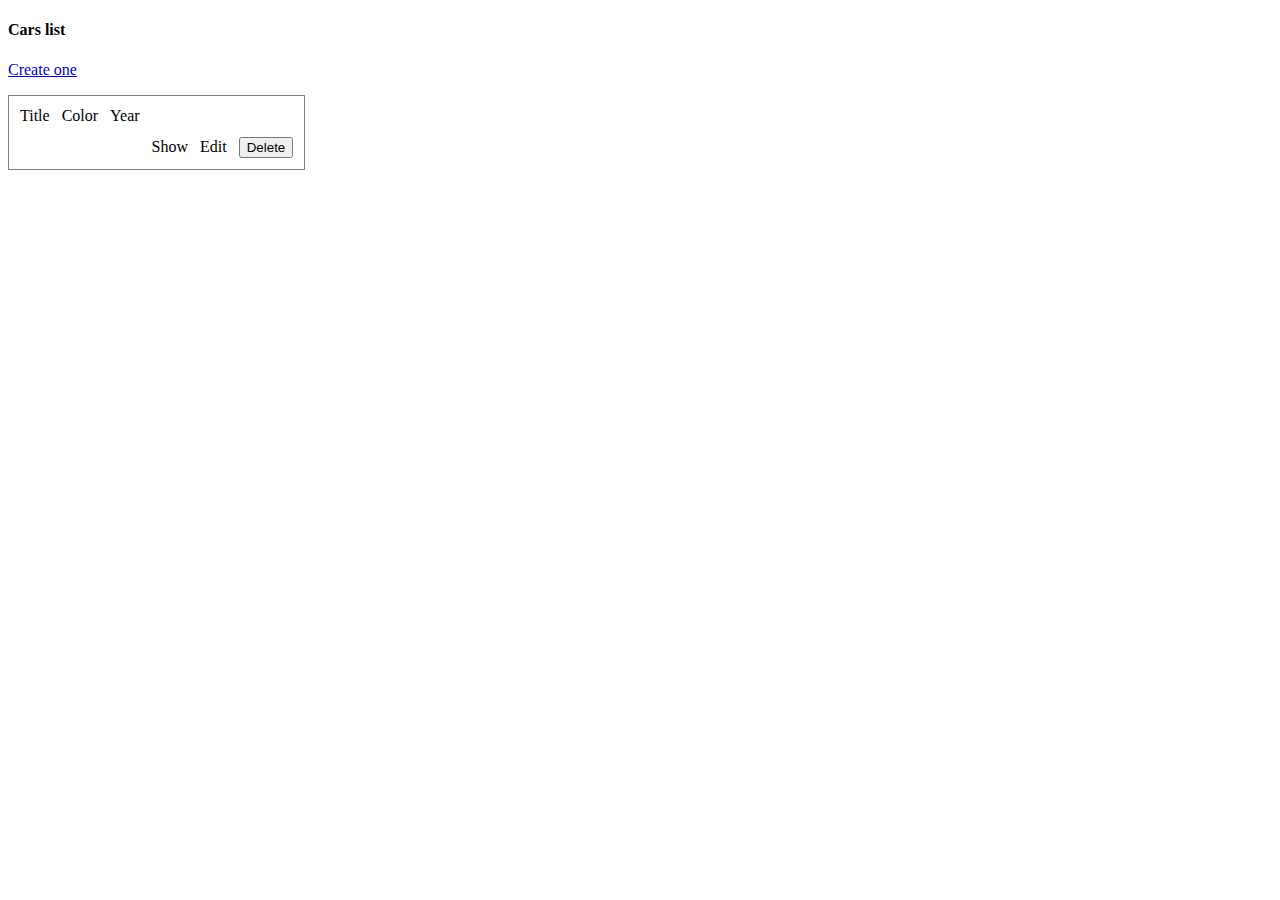
==== src/main/resources/templates/admin/index.html @ 8440b593 "TASK-311 move to spring-boot" ====
<!DOCTYPE html>
<html xmlns="http://www.w3.org/1999/xhtml" xmlns:th="http://www.thymeleaf.org">
<html lang="en">
<head>
    <meta charset="UTF-8">
    <title>Cars</title>
    <style>
        article > table {
            border: 1px solid gray;
            border-spacing: 10px;
        }
    </style>
</head>
<body>
    <article>
        <h4>Cars list</h4>
        <p>
            <a href="/admin/new">Create one</a>
        </p>
        <table>
            <thead>
                <tr>
                    <td>Title</td>
                    <td>Color</td>
                    <td>Year</td>
                </tr>
            </thead>
            <tbody>
                <tr th:each="user: ${users}">
                    <td th:text="${user.getId()}"></td>
                    <td th:text="${user.getFirstName()}" />
                    <td th:text="${user.getLastName()}" />
                    <td><a th:href="@{/admin/{id}(id=${user.getId()})}">Show</a></td>
                    <td><a th:href="@{/admin/{id}/edit(id=${user.getId()})}">Edit</a></td>
                    <td>
                        <form th:method="DELETE" th:action="@{/admin/{id}(id=${user.getId()})}">
                            <input type="submit" value="Delete"/>
                        </form>
                    </td>
                </tr>
            </tbody>
        </table>
    </article>
</body>
</html>
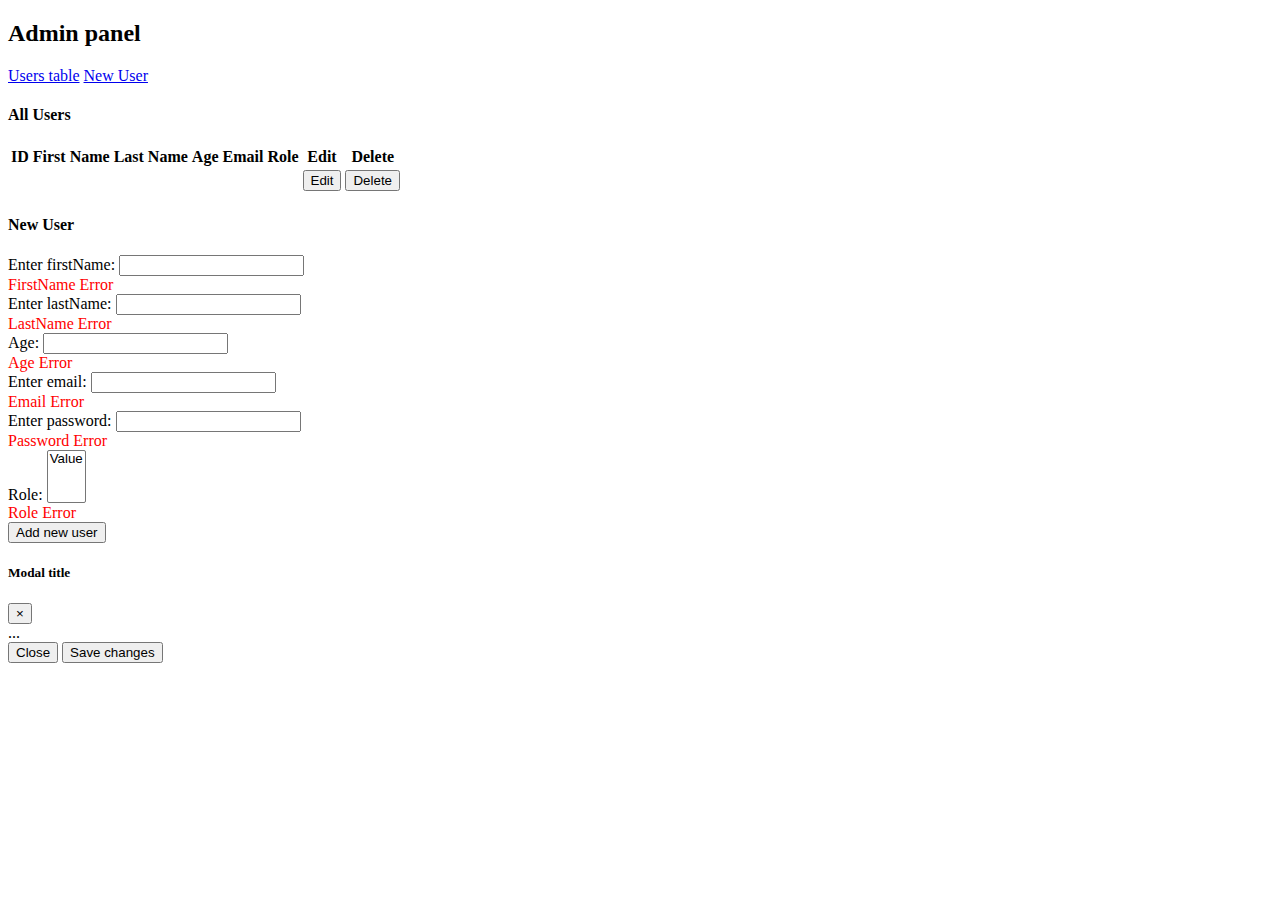
==== commit 1b97f4d4: "TASK-312 add bootstrap" ====
--- a/src/main/resources/templates/admin/index.html
+++ b/src/main/resources/templates/admin/index.html
@@ -1,6 +1,7 @@
 <!DOCTYPE html>
-<html xmlns="http://www.w3.org/1999/xhtml" xmlns:th="http://www.thymeleaf.org">
-<html lang="en">
+<html xmlns:layout="http://www.w3.org/1999/xhtml"
+      xmlns:th="http://www.thymeleaf.org"
+      layout:decorate="~{layouts/main}">
 <head>
     <meta charset="UTF-8">
     <title>Cars</title>
@@ -10,36 +11,128 @@
             border-spacing: 10px;
         }
     </style>
+    <link th:href="@{/css/admin/index.css}" rel="stylesheet" media="screen" />
 </head>
 <body>
-    <article>
-        <h4>Cars list</h4>
-        <p>
-            <a href="/admin/new">Create one</a>
-        </p>
-        <table>
-            <thead>
-                <tr>
-                    <td>Title</td>
-                    <td>Color</td>
-                    <td>Year</td>
-                </tr>
-            </thead>
-            <tbody>
-                <tr th:each="user: ${users}">
-                    <td th:text="${user.getId()}"></td>
-                    <td th:text="${user.getFirstName()}" />
-                    <td th:text="${user.getLastName()}" />
-                    <td><a th:href="@{/admin/{id}(id=${user.getId()})}">Show</a></td>
-                    <td><a th:href="@{/admin/{id}/edit(id=${user.getId()})}">Edit</a></td>
-                    <td>
-                        <form th:method="DELETE" th:action="@{/admin/{id}(id=${user.getId()})}">
-                            <input type="submit" value="Delete"/>
-                        </form>
-                    </td>
-                </tr>
-            </tbody>
-        </table>
-    </article>
+
+<div class="col" layout:fragment="content">
+    <h2 class="my-3">Admin panel</h2>
+    <nav>
+        <div class="nav nav-tabs" id="nav-tab" role="tablist">
+            <a class="nav-item nav-link active" id="nav-home-tab" data-toggle="tab" href="#nav-home" role="tab" aria-controls="nav-home" aria-selected="true">Users table</a>
+            <a class="nav-item nav-link" id="nav-profile-tab" data-toggle="tab" href="#nav-create" role="tab" aria-controls="nav-create" aria-selected="false">New User</a>
+        </div>
+    </nav>
+    <div class="tab-content" id="nav-tabContent">
+        <div class="tab-pane fade show active" id="nav-home" role="tabpanel" aria-labelledby="nav-home-tab">
+            <div class="border">
+                <div class="card-header">
+                    <h4 class="my-0 font-weight-normal">All Users</h4>
+                </div>
+                <div class="p-4">
+                    <table class="table table-striped">
+                        <thead>
+                            <tr>
+                                <th scope="col">ID</th>
+                                <th scope="col">First Name</th>
+                                <th scope="col">Last Name</th>
+                                <th scope="col">Age</th>
+                                <th scope="col">Email</th>
+                                <th scope="col">Role</th>
+                                <th scope="col">Edit</th>
+                                <th scope="col">Delete</th>
+                            </tr>
+                        </thead>
+                        <tbody>
+                            <tr th:each="user: ${users}" th:attr="data-id=${user.getId()}">
+                                <td th:text="${user.getId()}"></td>
+                                <td th:text="${user.getFirstName()}"></td>
+                                <td th:text="${user.getLastName()}"></td>
+                                <td th:text="${user.getAge()}"></td>
+                                <td th:text="${user.getEmail()}"></td>
+                                <td th:text="${user.getRoles().isEmpty() ? '' : user.getRoles().iterator().next().getName()}"></td>
+                                <td>
+                                    <button type="button" class="btn btn-info" data-toggle="modal" data-type="edit" data-target="#confirmModal">Edit</button>
+                                </td>
+                                <td>
+                                    <button type="button" class="btn btn-danger" data-toggle="modal" data-type="delete" data-target="#confirmModal">Delete</button>
+                                </td>
+                            </tr>
+                        </tbody>
+                    </table>
+                </div>
+            </div>
+        </div>
+        <div class="tab-pane fade" id="nav-create" role="tabpanel" aria-labelledby="nav-create-tab">
+            <div class="border">
+                <div class="card-header">
+                    <h4 class="my-0 font-weight-normal">New User</h4>
+                </div>
+                <div class="col-md-3 new-user-container">
+                    <form th:method="POST" th:action="@{/admin}" th:object="${new_user}" class="text-center">
+                        <div class="form-group">
+                            <label for="firstName">Enter firstName: </label>
+                            <input class="form-control" type="text" th:field="*{firstName}" id="firstName"/>
+                            <div style="color:red" th:if="${#fields.hasErrors('firstName')}" th:errors="*{firstName}">FirstName Error</div>
+                        </div>
+                        <div class="form-group">
+                            <label for="lastName">Enter lastName: </label>
+                            <input class="form-control" type="text" th:field="*{lastName}" id="lastName"/>
+                            <div style="color:red" th:if="${#fields.hasErrors('lastName')}" th:errors="*{lastName}">LastName Error</div>
+                        </div>
+                        <div class="form-group text-center">
+                            <label for="age">Age: </label>
+                            <input class="form-control" type="text" th:field="*{age}" id="age"/>
+                            <div style="color:red" th:if="${#fields.hasErrors('age')}" th:errors="*{age}">Age Error</div>
+                        </div>
+                        <div class="form-group">
+                            <label for="email">Enter email: </label>
+                            <input class="form-control" type="text" th:field="*{email}" id="email"/>
+                            <div style="color:red" th:if="${#fields.hasErrors('email')}" th:errors="*{email}">Email Error</div>
+                        </div>
+                        <div class="form-group">
+                            <label for="password">Enter password: </label>
+                            <input class="form-control" type="text" th:field="*{password}" id="password"/>
+                            <div style="color:red" th:if="${#fields.hasErrors('password')}" th:errors="*{password}">Password Error</div>
+                        </div>
+                        <div class="form-group text-center">
+                            <label for="role" id="role">Role: </label>
+                            <select name="roles" class="custom-select" size="3">
+                                <!--                selected-->
+                                <option th:each="role: ${roles}"
+                                        th:attr="value=${role.getId()}"
+                                        th:text="${role.getName()}">Value</option>
+                            </select>
+                            <div style="color:red" th:if="${#fields.hasErrors('password')}" th:errors="*{role}">Role Error</div>
+                        </div>
+                        <input type="submit" class="btn btn-success" value="Add new user"/>
+                    </form>
+                </div>
+            </div>
+        </div>
+    </div>
+    <div class="modal fade" id="confirmModal" tabindex="-1" role="dialog" aria-labelledby="exampleModalLabel" aria-hidden="true">
+        <div class="modal-dialog" role="document">
+            <div class="modal-content">
+                <div class="modal-header">
+                    <h5 class="modal-title" id="exampleModalLabel">Modal title</h5>
+                    <button type="button" class="close" data-dismiss="modal" aria-label="Close">
+                        <span aria-hidden="true">&times;</span>
+                    </button>
+                </div>
+                <div class="modal-body">
+                    ...
+                </div>
+                <div class="modal-footer">
+                    <button type="button" class="btn btn-secondary cancel" data-dismiss="modal">Close</button>
+                    <button type="button" class="btn btn-primary confirm">Save changes</button>
+                </div>
+            </div>
+        </div>
+    </div>
+</div>
+<th:block layout:fragment="scripts">
+    <script th:src="@{/js/admin/index.js}"></script>
+</th:block>
 </body>
 </html>